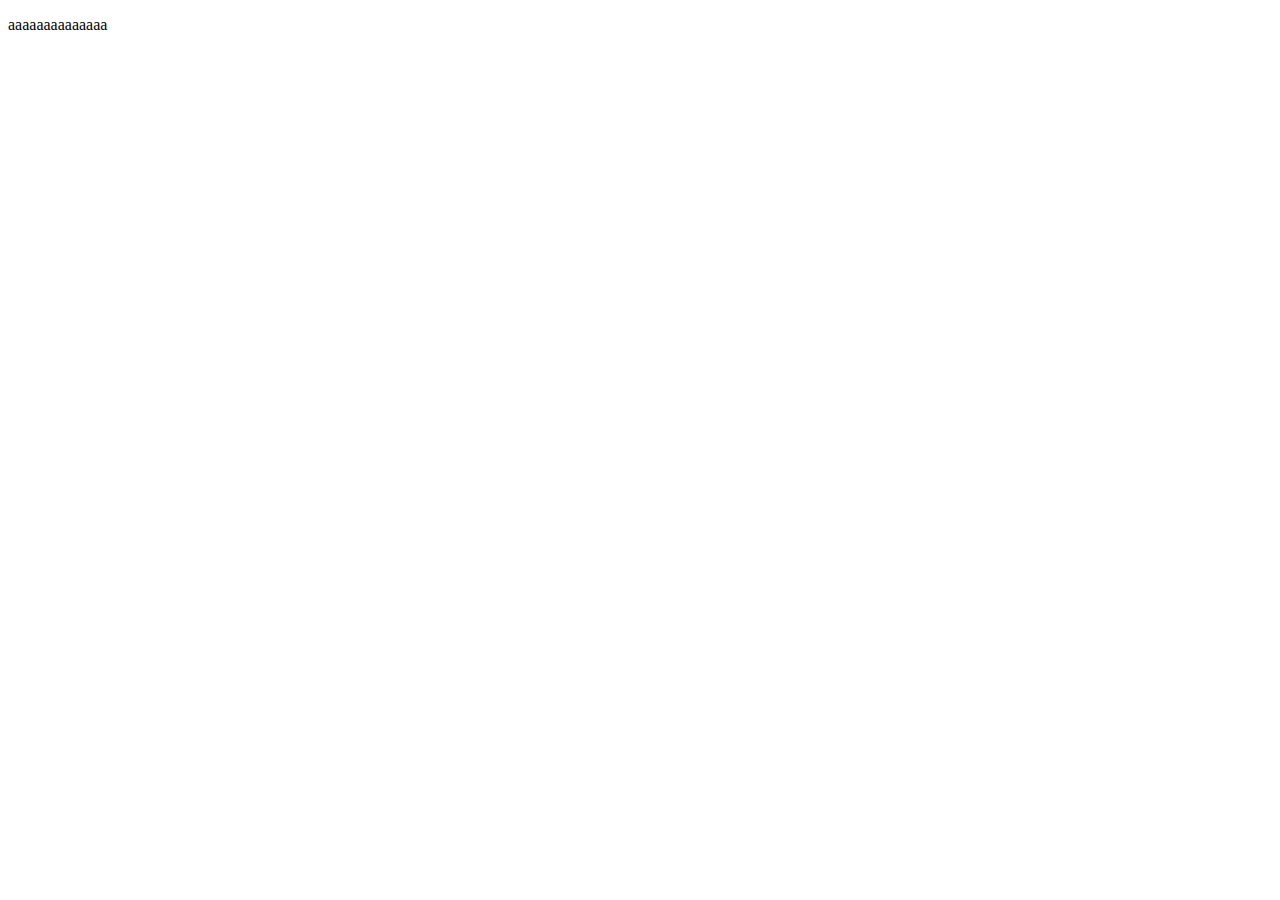
==== 1.html @ b552a5d5 "111" ====
<!DOCTYPE html>
<html lang="en">
<head>
  <meta charset="UTF-8">
  <meta name="viewport" content="width=device-width, initial-scale=1.0">
  <title>Document</title>
</head>
<body>
    <p>aaaaaaaaaaaaaa</p>
</body> 
</html>
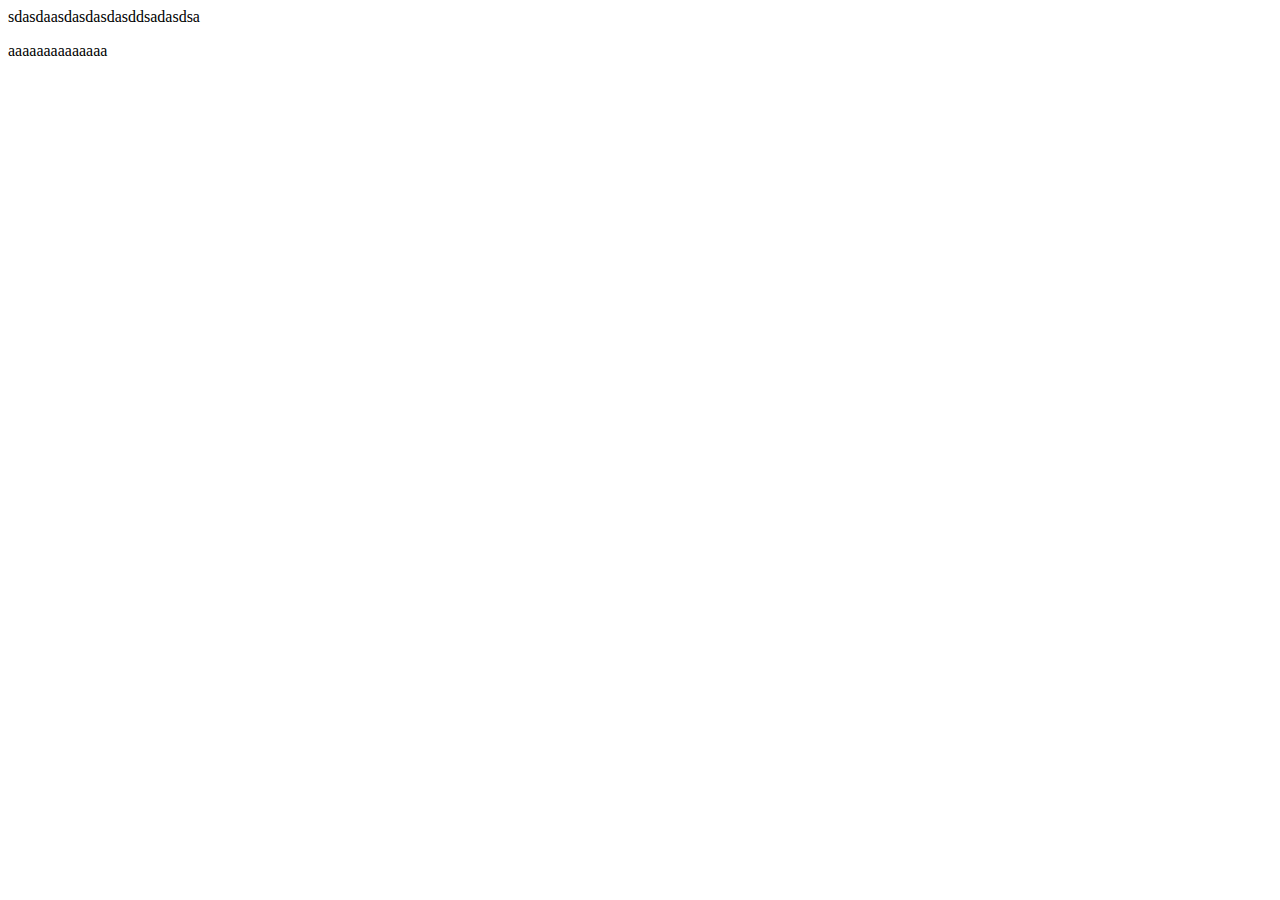
==== commit 05769abc: "22" ====
--- a/1.html
+++ b/1.html
@@ -6,6 +6,6 @@
   <title>Document</title>
 </head>
 <body>
-    <p>aaaaaaaaaaaaaa</p>
+  sdasdaasdasdasdasddsadasdsa  <p>aaaaaaaaaaaaaa</p>
 </body> 
-</html>+</html>
